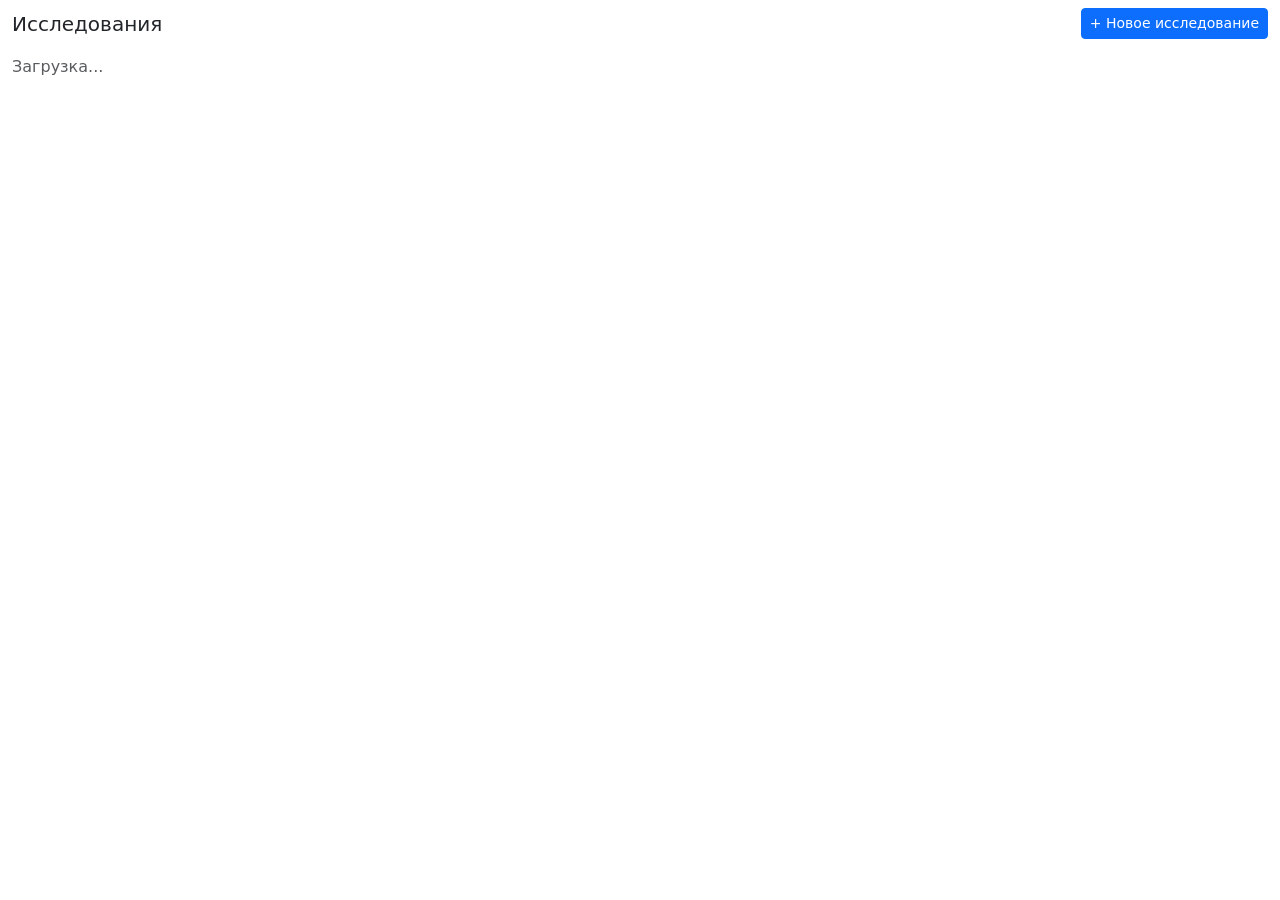
==== gui/index.html @ abdc514c "Фикс: запуск Vue только после pywebviewready DOMContentLoaded срабатывает до инжекта window.pywebvie" ====
<!DOCTYPE html>
<html lang="ru">
<head>
  <meta charset="utf-8">
  <meta name="viewport" content="width=device-width, initial-scale=1">
  <title>Оптический анализатор частиц</title>
  <link rel="stylesheet" href="css/bootstrap.min.css">
  <link rel="stylesheet" href="css/main.css">
  <style>
    .nav-link { cursor: pointer; }
    [v-cloak] { display: none; }
  </style>
</head>
<body>

<div id="app" v-cloak class="container-fluid mt-2">

  <!-- ===== HOME ===== -->
  <home-view v-if="currentView === 'home'"></home-view>

  <!-- ===== WORKSPACE ===== -->
  <div v-else>

    <div class="mb-2">
      <button class="btn btn-sm btn-outline-secondary" @click="goHome">
        ← Список исследований
      </button>
    </div>

    <ul class="nav nav-tabs">
      <li class="nav-item">
        <a class="nav-link" :class="{ active: currentTab === 'analyze' }"
           @click="currentTab = 'analyze'">Анализ</a>
      </li>
      <li class="nav-item">
        <a class="nav-link"
           :class="{ active: currentTab === 'results', disabled: !resultsAvailable }"
           @click="resultsAvailable && (currentTab = 'results')"
           title="Доступно после анализа">Результаты</a>
      </li>
      <li class="nav-item">
        <a class="nav-link" :class="{ active: currentTab === 'calibration' }"
           @click="currentTab = 'calibration'">Калибровка</a>
      </li>
      <li class="nav-item">
        <a class="nav-link" :class="{ active: currentTab === 'settings' }"
           @click="currentTab = 'settings'">Настройки</a>
      </li>
    </ul>

    <div class="tab-content border border-top-0 p-3" style="margin-top: -1px;">
      <analyze-view     v-show="currentTab === 'analyze'"></analyze-view>
      <results-view     v-show="currentTab === 'results'"></results-view>
      <calibration-view v-show="currentTab === 'calibration'"></calibration-view>
      <settings-view    v-show="currentTab === 'settings'"></settings-view>
    </div>

  </div>

</div><!-- /#app -->

<script src="js/vue.global.prod.js"></script>
<script src="js/bootstrap.bundle.min.js"></script>
<script src="js/chart.umd.js"></script>
<script src="api.js"></script>
<script src="views/HomeView.js"></script>
<script src="views/AnalyzeView.js"></script>
<script src="views/ResultsView.js"></script>
<script src="views/CalibrationView.js"></script>
<script src="views/SettingsView.js"></script>
<script>
const { createApp } = Vue;

const app = createApp({
  data() {
    return {
      currentView: 'home',     // 'home' | 'workspace'
      currentTab:  'analyze',  // 'analyze' | 'results' | 'calibration' | 'settings'
      microscopes:    [],
      divisionPrices: [],
      // Общее состояние анализа: пишет AnalyzeView, читает ResultsView
      results:  [],
      averages: {},
      selectedResearch:           null,
      analyzeSelectedCalibration: null,
    };
  },
  computed: {
    resultsAvailable() {
      return Array.isArray(this.results) && this.results.length > 0;
    },
  },
  methods: {
    async init() {
      const mics = await api.getMicroscopes();
      if (mics.ok) this.microscopes = mics.microscopes;

      const divs = await api.getDivisionPrices();
      if (divs.ok) this.divisionPrices = divs.division_prices;
    },
    goHome() {
      this.currentView = 'home';
    },
    goToWorkspace() {
      this.currentView = 'workspace';
      this.currentTab  = 'analyze';
    },
    formatDate(dateStr) {
      if (!dateStr) return '-';
      return new Date(dateStr).toLocaleString('ru-RU');
    },
  },
  mounted() {
    this.init();
  },
});

app.component('HomeView',        window.HomeView);
app.component('AnalyzeView',     window.AnalyzeView);
app.component('ResultsView',     window.ResultsView);
app.component('CalibrationView', window.CalibrationView);
app.component('SettingsView',    window.SettingsView);

let _mounted = false;
function startApp() {
  if (_mounted) return;
  _mounted = true;
  app.mount('#app');
}

// Основной путь: ждём когда pywebview полностью инициализирует API
window.addEventListener('pywebviewready', startApp);

// Fallback только для отладки в обычном браузере (pywebviewready там никогда не придёт)
setTimeout(() => { if (!_mounted) startApp(); }, 500);
</script>
</body>
</html>
---- gui/css/main.css ----
.table-custom-border {
  width: 100%;
  text-align: center;
  border-collapse: separate; /* Don't collapse */
  border-spacing: 0;
}

.table-custom-border th {
  /* Apply both top and bottom borders to the <th> */
  border-top: 1px solid #dee2e6;
  border-bottom: 1px solid #dee2e6;
  border-right: 1px solid #dee2e6;
}

.table-custom-border td {
  /* For cells, apply the border to one of each side only (right but not left, bottom but not top) */
  border-bottom: 1px solid #dee2e6;
  border-right: 1px solid #dee2e6;
}

.table-custom-border th:first-child,
.table-custom-border td:first-child {
  /* Apply a left border on the first <td> or <th> in a row */
  border-left: 1px solid #dee2e6;
}

.table-custom-border thead th {
  position: sticky;
  top: 0;
  background-color: #edecec;
}
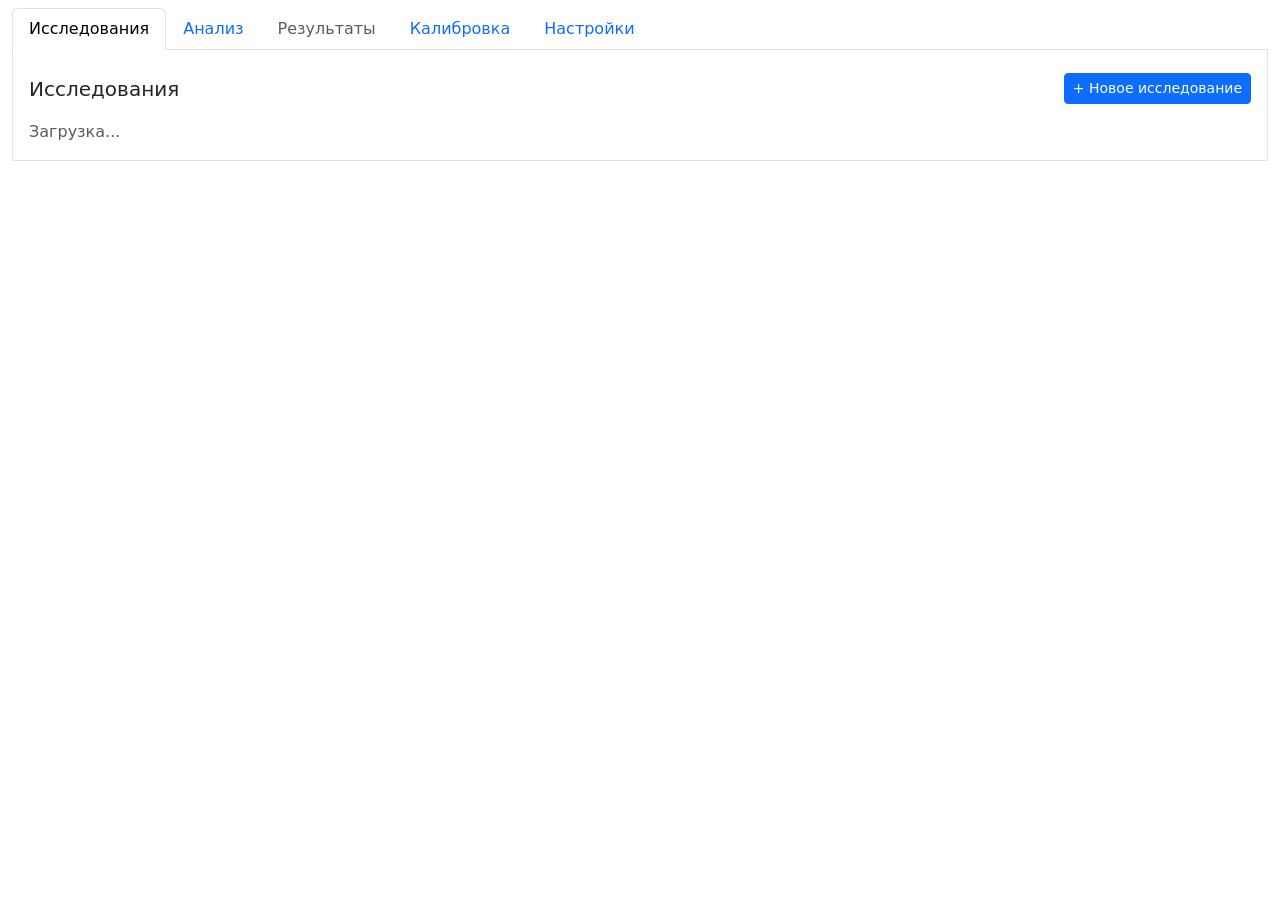
==== commit 39bbe5f7: "Исправлена навигация: вкладки Калибровка и Настройки доступны без исследования; добавлена панель Заг" ====
--- a/gui/index.html
+++ b/gui/index.html
@@ -15,46 +15,37 @@
 
 <div id="app" v-cloak class="container-fluid mt-2">
 
-  <!-- ===== HOME ===== -->
-  <home-view v-if="currentView === 'home'"></home-view>
+  <ul class="nav nav-tabs">
+    <li class="nav-item">
+      <a class="nav-link" :class="{ active: currentTab === 'home' }"
+         @click="currentTab = 'home'">Исследования</a>
+    </li>
+    <li class="nav-item">
+      <a class="nav-link" :class="{ active: currentTab === 'analyze' }"
+         @click="currentTab = 'analyze'">Анализ</a>
+    </li>
+    <li class="nav-item">
+      <a class="nav-link"
+         :class="{ active: currentTab === 'results', disabled: !resultsAvailable }"
+         @click="resultsAvailable && (currentTab = 'results')"
+         title="Доступно после анализа">Результаты</a>
+    </li>
+    <li class="nav-item">
+      <a class="nav-link" :class="{ active: currentTab === 'calibration' }"
+         @click="currentTab = 'calibration'">Калибровка</a>
+    </li>
+    <li class="nav-item">
+      <a class="nav-link" :class="{ active: currentTab === 'settings' }"
+         @click="currentTab = 'settings'">Настройки</a>
+    </li>
+  </ul>
 
-  <!-- ===== WORKSPACE ===== -->
-  <div v-else>
-
-    <div class="mb-2">
-      <button class="btn btn-sm btn-outline-secondary" @click="goHome">
-        ← Список исследований
-      </button>
-    </div>
-
-    <ul class="nav nav-tabs">
-      <li class="nav-item">
-        <a class="nav-link" :class="{ active: currentTab === 'analyze' }"
-           @click="currentTab = 'analyze'">Анализ</a>
-      </li>
-      <li class="nav-item">
-        <a class="nav-link"
-           :class="{ active: currentTab === 'results', disabled: !resultsAvailable }"
-           @click="resultsAvailable && (currentTab = 'results')"
-           title="Доступно после анализа">Результаты</a>
-      </li>
-      <li class="nav-item">
-        <a class="nav-link" :class="{ active: currentTab === 'calibration' }"
-           @click="currentTab = 'calibration'">Калибровка</a>
-      </li>
-      <li class="nav-item">
-        <a class="nav-link" :class="{ active: currentTab === 'settings' }"
-           @click="currentTab = 'settings'">Настройки</a>
-      </li>
-    </ul>
-
-    <div class="tab-content border border-top-0 p-3" style="margin-top: -1px;">
-      <analyze-view     v-show="currentTab === 'analyze'"></analyze-view>
-      <results-view     v-show="currentTab === 'results'"></results-view>
-      <calibration-view v-show="currentTab === 'calibration'"></calibration-view>
-      <settings-view    v-show="currentTab === 'settings'"></settings-view>
-    </div>
-
+  <div class="tab-content border border-top-0 p-3" style="margin-top: -1px;">
+    <home-view        v-show="currentTab === 'home'"></home-view>
+    <analyze-view     v-show="currentTab === 'analyze'"></analyze-view>
+    <results-view     v-show="currentTab === 'results'"></results-view>
+    <calibration-view v-show="currentTab === 'calibration'"></calibration-view>
+    <settings-view    v-show="currentTab === 'settings'"></settings-view>
   </div>
 
 </div><!-- /#app -->
@@ -74,8 +65,7 @@
 const app = createApp({
   data() {
     return {
-      currentView: 'home',     // 'home' | 'workspace'
-      currentTab:  'analyze',  // 'analyze' | 'results' | 'calibration' | 'settings'
+      currentTab: 'home',  // 'home' | 'analyze' | 'results' | 'calibration' | 'settings'
       microscopes:    [],
       divisionPrices: [],
       // Общее состояние анализа: пишет AnalyzeView, читает ResultsView
@@ -97,13 +87,6 @@
 
       const divs = await api.getDivisionPrices();
       if (divs.ok) this.divisionPrices = divs.division_prices;
-    },
-    goHome() {
-      this.currentView = 'home';
-    },
-    goToWorkspace() {
-      this.currentView = 'workspace';
-      this.currentTab  = 'analyze';
     },
     formatDate(dateStr) {
       if (!dateStr) return '-';
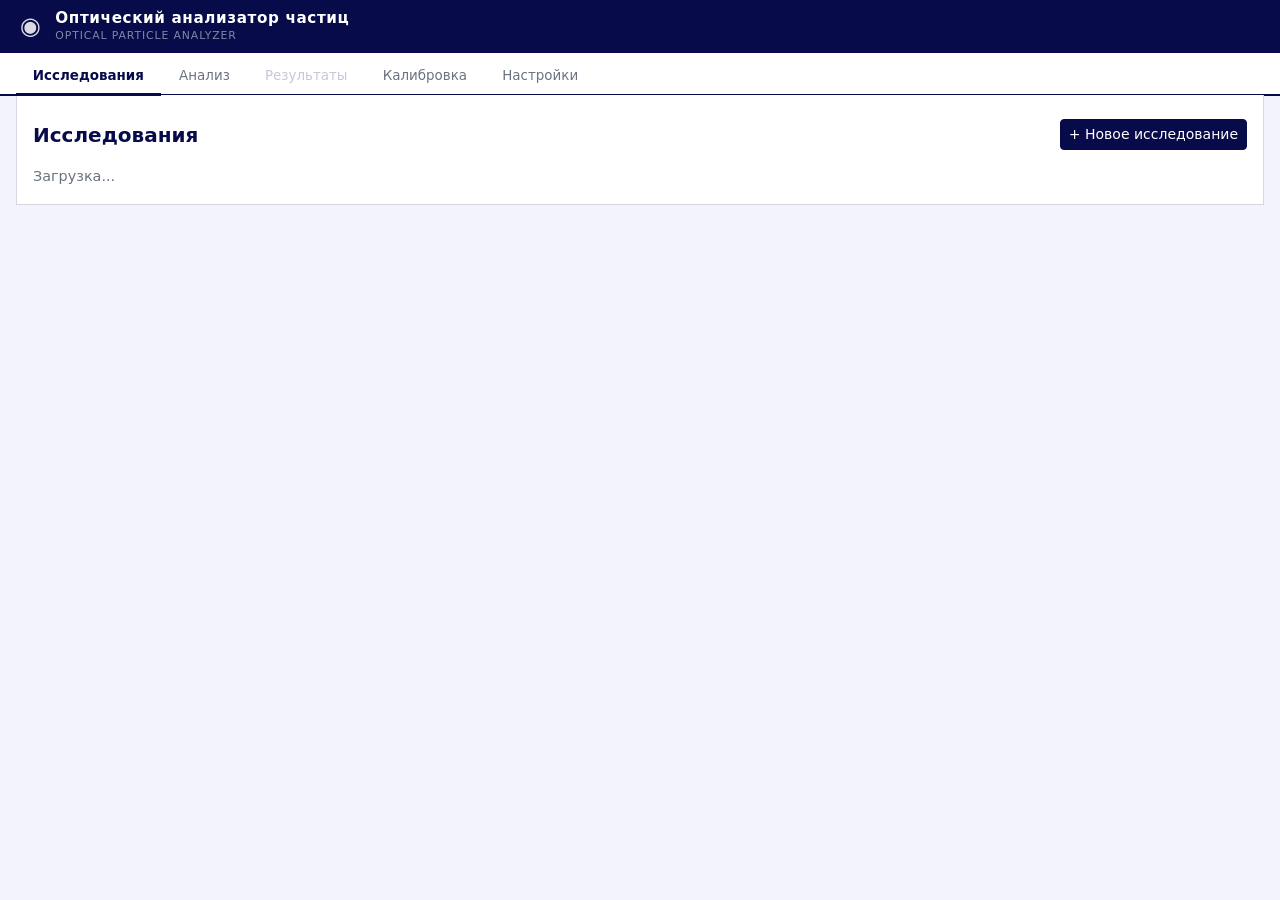
==== commit 5d562ee4: "Единый научный UI: палитра #070b4a / белый - Полная перепись main.css: CSS-переменные, переопределен" ====
--- a/gui/index.html
+++ b/gui/index.html
@@ -7,14 +7,23 @@
   <link rel="stylesheet" href="css/bootstrap.min.css">
   <link rel="stylesheet" href="css/main.css">
   <style>
-    .nav-link { cursor: pointer; }
     [v-cloak] { display: none; }
   </style>
 </head>
 <body>
 
-<div id="app" v-cloak class="container-fluid mt-2">
+<div id="app" v-cloak>
 
+  <!-- Шапка приложения -->
+  <div class="app-header">
+    <div class="app-header-icon">◉</div>
+    <div>
+      <div class="app-header-title">Оптический анализатор частиц</div>
+      <div class="app-header-sub">Optical Particle Analyzer</div>
+    </div>
+  </div>
+
+  <!-- Навигация -->
   <ul class="nav nav-tabs">
     <li class="nav-item">
       <a class="nav-link" :class="{ active: currentTab === 'home' }"
@@ -40,12 +49,15 @@
     </li>
   </ul>
 
-  <div class="tab-content border border-top-0 p-3" style="margin-top: -1px;">
-    <home-view        v-show="currentTab === 'home'"></home-view>
-    <analyze-view     v-show="currentTab === 'analyze'"></analyze-view>
-    <results-view     v-show="currentTab === 'results'"></results-view>
-    <calibration-view v-show="currentTab === 'calibration'"></calibration-view>
-    <settings-view    v-show="currentTab === 'settings'"></settings-view>
+  <!-- Содержимое вкладок -->
+  <div class="px-3">
+    <div class="tab-content border border-top-0 p-3" style="margin-top:-1px;">
+      <home-view        v-show="currentTab === 'home'"></home-view>
+      <analyze-view     v-show="currentTab === 'analyze'"></analyze-view>
+      <results-view     v-show="currentTab === 'results'"></results-view>
+      <calibration-view v-show="currentTab === 'calibration'"></calibration-view>
+      <settings-view    v-show="currentTab === 'settings'"></settings-view>
+    </div>
   </div>
 
 </div><!-- /#app -->
@@ -73,6 +85,7 @@
       averages: {},
       selectedResearch:           null,
       analyzeSelectedCalibration: null,
+      analyzeResetKey:            0,
     };
   },
   computed: {
@@ -111,10 +124,7 @@
   app.mount('#app');
 }
 
-// Основной путь: ждём когда pywebview полностью инициализирует API
 window.addEventListener('pywebviewready', startApp);
-
-// Fallback только для отладки в обычном браузере (pywebviewready там никогда не придёт)
 setTimeout(() => { if (!_mounted) startApp(); }, 500);
 </script>
 </body>
--- a/gui/css/main.css
+++ b/gui/css/main.css
@@ -1,31 +1,310 @@
-.table-custom-border {
-  width: 100%;
-  text-align: center;
-  border-collapse: separate; /* Don't collapse */
-  border-spacing: 0;
-}
-
-.table-custom-border th {
-  /* Apply both top and bottom borders to the <th> */
-  border-top: 1px solid #dee2e6;
-  border-bottom: 1px solid #dee2e6;
-  border-right: 1px solid #dee2e6;
-}
-
-.table-custom-border td {
-  /* For cells, apply the border to one of each side only (right but not left, bottom but not top) */
-  border-bottom: 1px solid #dee2e6;
-  border-right: 1px solid #dee2e6;
-}
-
-.table-custom-border th:first-child,
-.table-custom-border td:first-child {
-  /* Apply a left border on the first <td> or <th> in a row */
-  border-left: 1px solid #dee2e6;
-}
-
-.table-custom-border thead th {
-  position: sticky;
-  top: 0;
-  background-color: #edecec;
-}+/* =============================================================
+   Оптический анализатор частиц — единый научный UI
+   Palette: #070b4a (navy) / #ffffff (white)
+   ============================================================= */
+
+/* --- Переменные -------------------------------------------- */
+:root {
+  --navy:         #070b4a;
+  --navy-hover:   #0e1566;
+  --navy-light:   #eef0f9;
+  --navy-faint:   rgba(7, 11, 74, .05);
+  --navy-mid:     rgba(7, 11, 74, .13);
+  --navy-border:  rgba(7, 11, 74, .16);
+  --c-muted:      #6b7280;
+}
+
+/* --- База -------------------------------------------------- */
+body {
+  background: #f3f4fb;
+  color: var(--navy);
+  font-family: 'Segoe UI', system-ui, -apple-system, sans-serif;
+  font-size: .9rem;
+}
+
+/* --- Заголовок приложения ---------------------------------- */
+.app-header {
+  background: var(--navy);
+  color: #fff;
+  padding: .55rem 1.25rem;
+  display: flex;
+  align-items: center;
+  gap: .9rem;
+  user-select: none;
+}
+.app-header-icon {
+  font-size: 1.5rem;
+  line-height: 1;
+  opacity: .85;
+}
+.app-header-title {
+  font-size: .95rem;
+  font-weight: 700;
+  letter-spacing: .04em;
+  line-height: 1.25;
+}
+.app-header-sub {
+  font-size: .68rem;
+  opacity: .5;
+  letter-spacing: .08em;
+  text-transform: uppercase;
+}
+
+/* --- Вкладки ----------------------------------------------- */
+.nav-tabs {
+  border-bottom: 2px solid var(--navy);
+  background: #fff;
+  padding: .35rem 1rem 0;
+  gap: .1rem;
+  flex-wrap: nowrap;
+}
+.nav-tabs .nav-link {
+  border: none;
+  border-bottom: 3px solid transparent;
+  border-radius: 0;
+  padding: .45rem 1.05rem;
+  color: var(--c-muted);
+  font-size: .84rem;
+  font-weight: 500;
+  white-space: nowrap;
+  transition: color .12s, border-color .12s, background .12s;
+  margin-bottom: -2px;
+  cursor: pointer;
+}
+.nav-tabs .nav-link:hover:not(.disabled) {
+  color: var(--navy);
+  border-bottom-color: rgba(7, 11, 74, .28);
+  background: var(--navy-faint);
+}
+.nav-tabs .nav-link.active {
+  color: var(--navy);
+  font-weight: 700;
+  border-bottom-color: var(--navy);
+  background: transparent;
+}
+.nav-tabs .nav-link.disabled {
+  color: #c5c8d6;
+  cursor: default;
+}
+
+/* --- Содержимое вкладок ------------------------------------ */
+.tab-content {
+  background: #fff;
+  border-color: var(--navy-border) !important;
+}
+
+/* --- Кнопки ------------------------------------------------ */
+.btn-primary {
+  background-color: var(--navy);
+  border-color: var(--navy);
+  color: #fff;
+}
+.btn-primary:hover,
+.btn-primary:focus-visible {
+  background-color: var(--navy-hover);
+  border-color: var(--navy-hover);
+  color: #fff;
+}
+.btn-primary:disabled,
+.btn-primary.disabled {
+  background-color: var(--navy);
+  border-color: var(--navy);
+  color: #fff;
+  opacity: .38;
+}
+.btn-primary:focus-visible {
+  box-shadow: 0 0 0 .2rem rgba(7, 11, 74, .28);
+}
+
+.btn-outline-primary {
+  color: var(--navy);
+  border-color: var(--navy);
+  background: transparent;
+}
+.btn-outline-primary:hover,
+.btn-outline-primary:focus-visible,
+.btn-outline-primary.active,
+.btn-outline-primary:active {
+  background-color: var(--navy);
+  border-color: var(--navy);
+  color: #fff;
+}
+.btn-outline-primary:disabled,
+.btn-outline-primary.disabled {
+  color: var(--navy);
+  border-color: var(--navy);
+  background: transparent;
+  opacity: .32;
+}
+
+.btn-secondary {
+  background-color: var(--c-muted);
+  border-color: var(--c-muted);
+  color: #fff;
+}
+.btn-secondary:hover {
+  background-color: #4b5563;
+  border-color: #4b5563;
+  color: #fff;
+}
+
+.btn-outline-secondary {
+  color: var(--c-muted);
+  border-color: var(--c-muted);
+}
+.btn-outline-secondary:hover {
+  background-color: var(--c-muted);
+  border-color: var(--c-muted);
+  color: #fff;
+}
+
+/* --- Формы ------------------------------------------------- */
+.form-label {
+  font-weight: 700;
+  font-size: .75rem;
+  color: var(--navy);
+  margin-bottom: .2rem;
+  letter-spacing: .04em;
+  text-transform: uppercase;
+}
+.form-control,
+.form-select {
+  border-color: var(--navy-border);
+  color: var(--navy);
+  font-size: .88rem;
+}
+.form-control:focus,
+.form-select:focus {
+  border-color: var(--navy);
+  box-shadow: 0 0 0 .2rem rgba(7, 11, 74, .14);
+  color: var(--navy);
+}
+.form-control::placeholder {
+  color: #a5adc4;
+  font-style: italic;
+}
+
+/* --- Таблицы ----------------------------------------------- */
+.table {
+  color: var(--navy);
+  font-size: .86rem;
+}
+.table > :not(caption) > * > * {
+  border-color: rgba(7, 11, 74, .1);
+}
+.table-light,
+.table-light th,
+thead.table-light th {
+  background-color: var(--navy-light) !important;
+  color: var(--navy);
+}
+.table-light th,
+thead.table-light th {
+  font-weight: 700;
+  font-size: .75rem;
+  letter-spacing: .05em;
+  text-transform: uppercase;
+}
+.table-hover > tbody > tr:hover > * {
+  background-color: var(--navy-faint);
+  color: var(--navy);
+}
+.table-active,
+.table-active > td,
+.table-active > th {
+  background-color: var(--navy-mid) !important;
+}
+
+/* --- Границы ----------------------------------------------- */
+.border {
+  border-color: var(--navy-border) !important;
+}
+.border-primary {
+  border-color: var(--navy) !important;
+}
+
+/* --- Превью изображений ------------------------------------ */
+.img-thumbnail {
+  background: #f0f1f9;
+  border-color: var(--navy-border);
+}
+
+/* --- Badges ----------------------------------------------- */
+.badge.bg-secondary {
+  background-color: var(--c-muted) !important;
+  font-weight: 500;
+}
+
+/* --- Алерты ----------------------------------------------- */
+.alert-danger {
+  background-color: #fff2f2;
+  border-color: #f5c2c7;
+  color: #7b1e26;
+}
+
+/* --- Списки ----------------------------------------------- */
+.list-group-item {
+  color: var(--navy);
+  border-color: rgba(7, 11, 74, .12);
+}
+.list-group-item.active {
+  background-color: var(--navy);
+  border-color: var(--navy);
+  color: #fff;
+}
+.list-group-item:hover:not(.active) {
+  background-color: var(--navy-faint);
+  color: var(--navy);
+}
+
+/* --- Утилиты ----------------------------------------------- */
+.bg-light {
+  background-color: var(--navy-light) !important;
+}
+.text-muted {
+  color: var(--c-muted) !important;
+}
+h5, h6 {
+  color: var(--navy);
+  font-weight: 700;
+}
+
+/* --- Область прокрутки результатов ------------------------- */
+.results-scroll {
+  max-height: 680px;
+  overflow-y: auto;
+  border: 1px solid var(--navy-border);
+  background: #fff;
+}
+
+/* --- Кастомная таблица (совместимость) --------------------- */
+.table-custom-border {
+  width: 100%;
+  text-align: center;
+  border-collapse: separate;
+  border-spacing: 0;
+}
+.table-custom-border th {
+  border-top: 1px solid rgba(7, 11, 74, .14);
+  border-bottom: 1px solid rgba(7, 11, 74, .14);
+  border-right: 1px solid rgba(7, 11, 74, .14);
+  background-color: var(--navy-light);
+  color: var(--navy);
+  font-size: .75rem;
+  font-weight: 700;
+  text-transform: uppercase;
+  letter-spacing: .04em;
+}
+.table-custom-border td {
+  border-bottom: 1px solid rgba(7, 11, 74, .09);
+  border-right: 1px solid rgba(7, 11, 74, .09);
+}
+.table-custom-border th:first-child,
+.table-custom-border td:first-child {
+  border-left: 1px solid rgba(7, 11, 74, .14);
+}
+.table-custom-border thead th {
+  position: sticky;
+  top: 0;
+  background-color: var(--navy-light);
+}
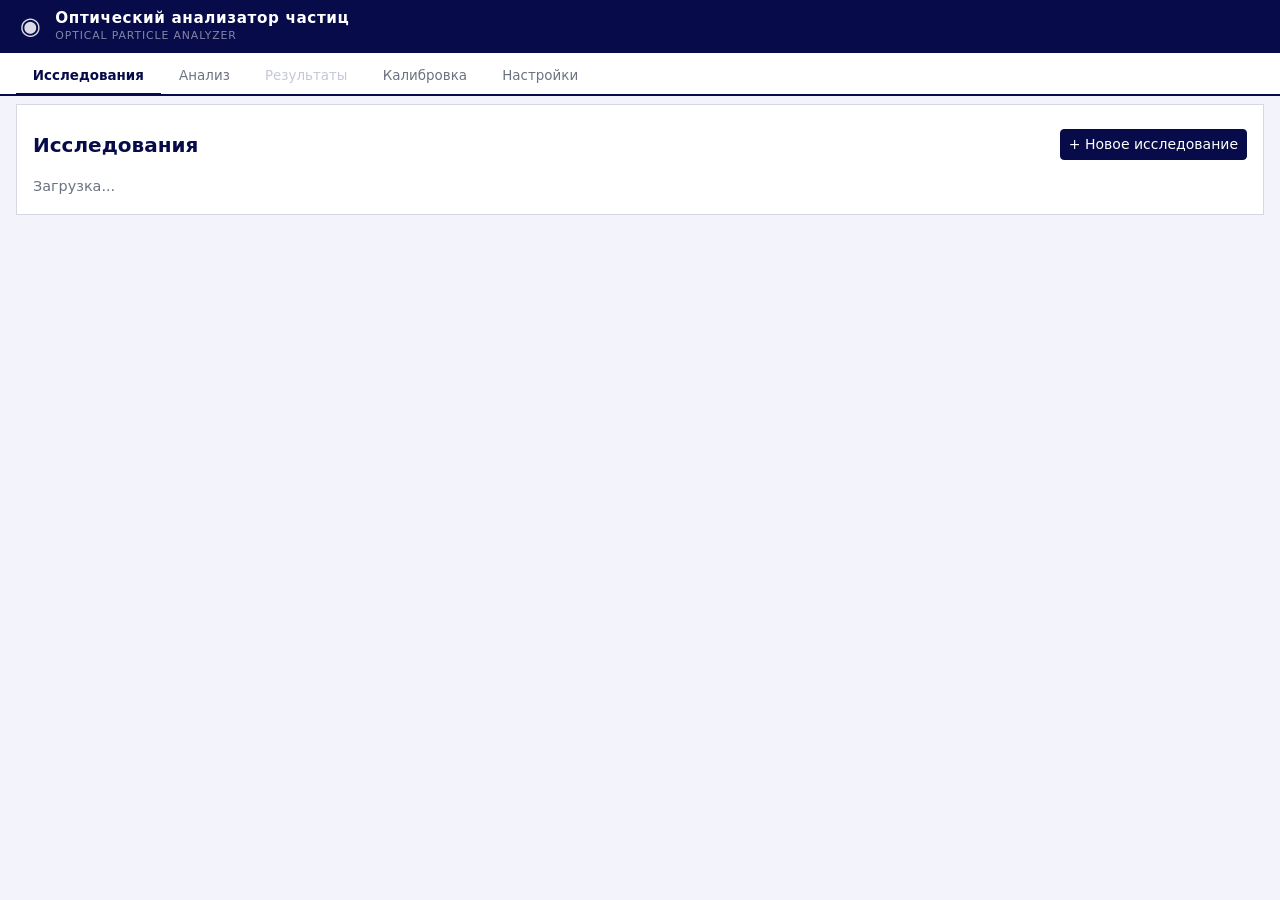
==== commit d8774495: "Исправить отступы tab-content: убрать border-top-0 и margin-top:-1px Co-Authored-By: Claude AI <clau" ====
--- a/gui/index.html
+++ b/gui/index.html
@@ -51,7 +51,7 @@
 
   <!-- Содержимое вкладок -->
   <div class="px-3">
-    <div class="tab-content border border-top-0 p-3" style="margin-top:-1px;">
+    <div class="tab-content border p-3 mt-2">
       <home-view        v-show="currentTab === 'home'"></home-view>
       <analyze-view     v-show="currentTab === 'analyze'"></analyze-view>
       <results-view     v-show="currentTab === 'results'"></results-view>
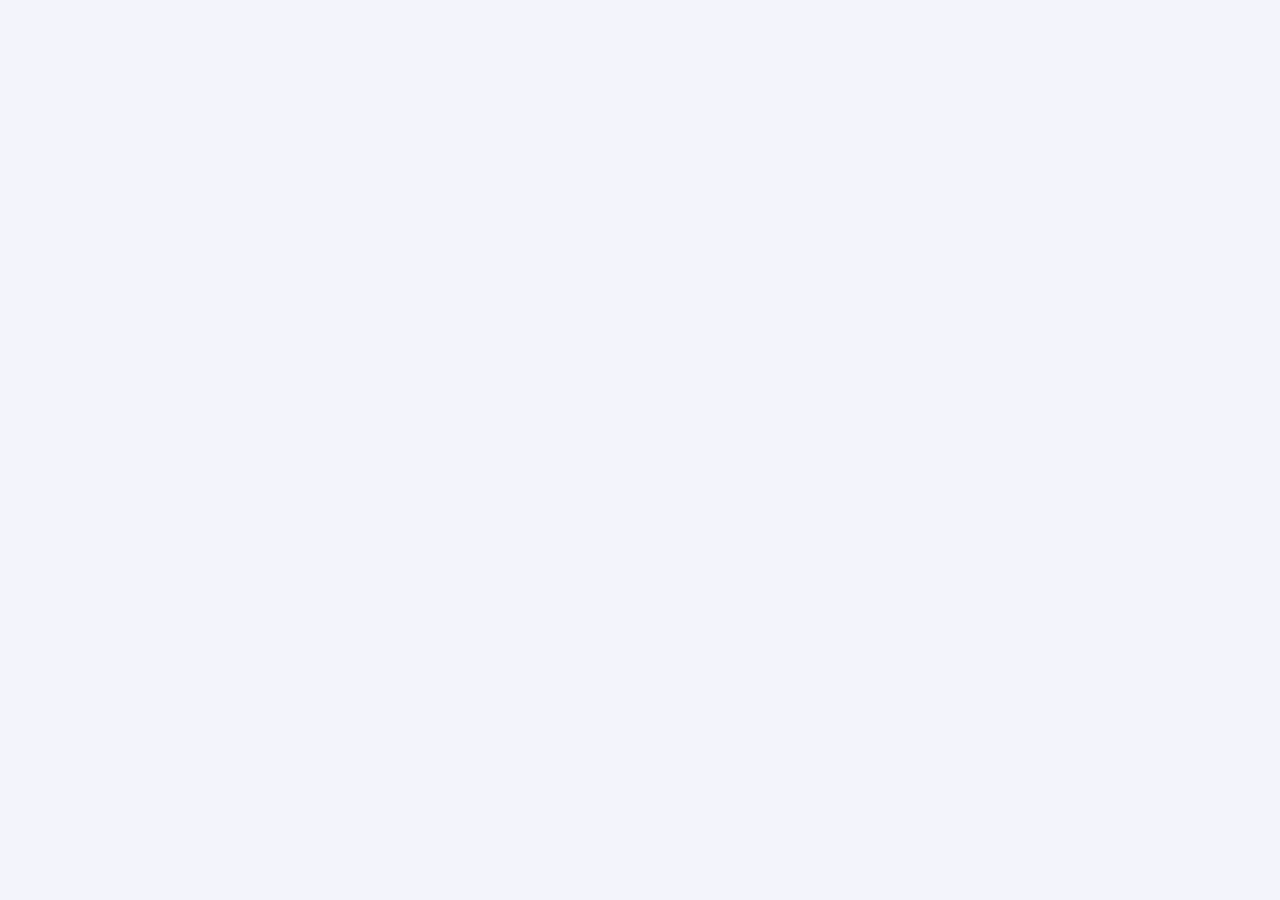
==== commit 70e00a43: "Add microscope capture, measurement fixes and Windows build script" ====
--- a/gui/index.html
+++ b/gui/index.html
@@ -13,6 +13,7 @@
 <body>
 
 <div id="app" v-cloak>
+  <div v-if="appError" class="alert alert-danger mb-0">{{ appError }}</div>
 
   <!-- Шапка приложения -->
   <div class="app-header">
@@ -66,6 +67,7 @@
 <script src="js/bootstrap.bundle.min.js"></script>
 <script src="js/chart.umd.js"></script>
 <script src="api.js"></script>
+<script src="components/CameraPanel.js"></script>
 <script src="views/HomeView.js"></script>
 <script src="views/AnalyzeView.js"></script>
 <script src="views/ResultsView.js"></script>
@@ -86,6 +88,10 @@
       selectedResearch:           null,
       analyzeSelectedCalibration: null,
       analyzeResetKey:            0,
+      researchRevision: 0,
+      calibrationRevision: 0,
+      appError: '',
+      researchPending: false,
     };
   },
   computed: {
@@ -100,6 +106,42 @@
 
       const divs = await api.getDivisionPrices();
       if (divs.ok) this.divisionPrices = divs.division_prices;
+      const research = await api.getSessionState('research');
+      const calibration = await api.getSessionState('calibration');
+      if (research.ok) this.researchRevision = Math.max(this.researchRevision, research.revision);
+      if (calibration.ok) this.calibrationRevision = Math.max(this.calibrationRevision, calibration.revision);
+      if (!mics.ok || !divs.ok) this.appError = mics.error || divs.error || 'Не удалось загрузить настройки';
+    },
+    resetResearch(result) {
+      this.researchRevision = result.revision;
+      this.selectedResearch = null;
+      this.analyzeSelectedCalibration = null;
+      this.results = [];
+      this.averages = {};
+      this.analyzeResetKey++;
+    },
+    onResearchDeleted(identifier, result) {
+      if (!result.active || result.revision < this.researchRevision) return;
+      this.researchRevision = result.revision;
+      if (this.selectedResearch?.id === identifier) this.selectedResearch = {...this.selectedResearch, id:0};
+      this.results = [];
+      this.averages = {};
+      this.analyzeResetKey++;
+      if (this.currentTab === 'results') this.currentTab = 'analyze';
+    },
+    async invalidateResearch() {
+      if (this.researchPending) return;
+      this.researchPending = true;
+      this.results = [];
+      this.averages = {};
+      const result = await api.invalidateResearch(this.researchRevision);
+      if (result.ok) this.researchRevision = result.revision;
+      else {
+        const state = await api.getSessionState('research');
+        if (state.ok) this.researchRevision = state.revision;
+        this.appError = result.error;
+      }
+      this.researchPending = false;
     },
     formatDate(dateStr) {
       if (!dateStr) return '-';
@@ -116,10 +158,12 @@
 app.component('ResultsView',     window.ResultsView);
 app.component('CalibrationView', window.CalibrationView);
 app.component('SettingsView',    window.SettingsView);
+app.component('CameraPanel',     window.CameraPanel);
 
 let _mounted = false;
 function startApp() {
   if (_mounted) return;
+  if (!window.pywebview || !window.pywebview.api) return;
   _mounted = true;
   app.mount('#app');
 }
